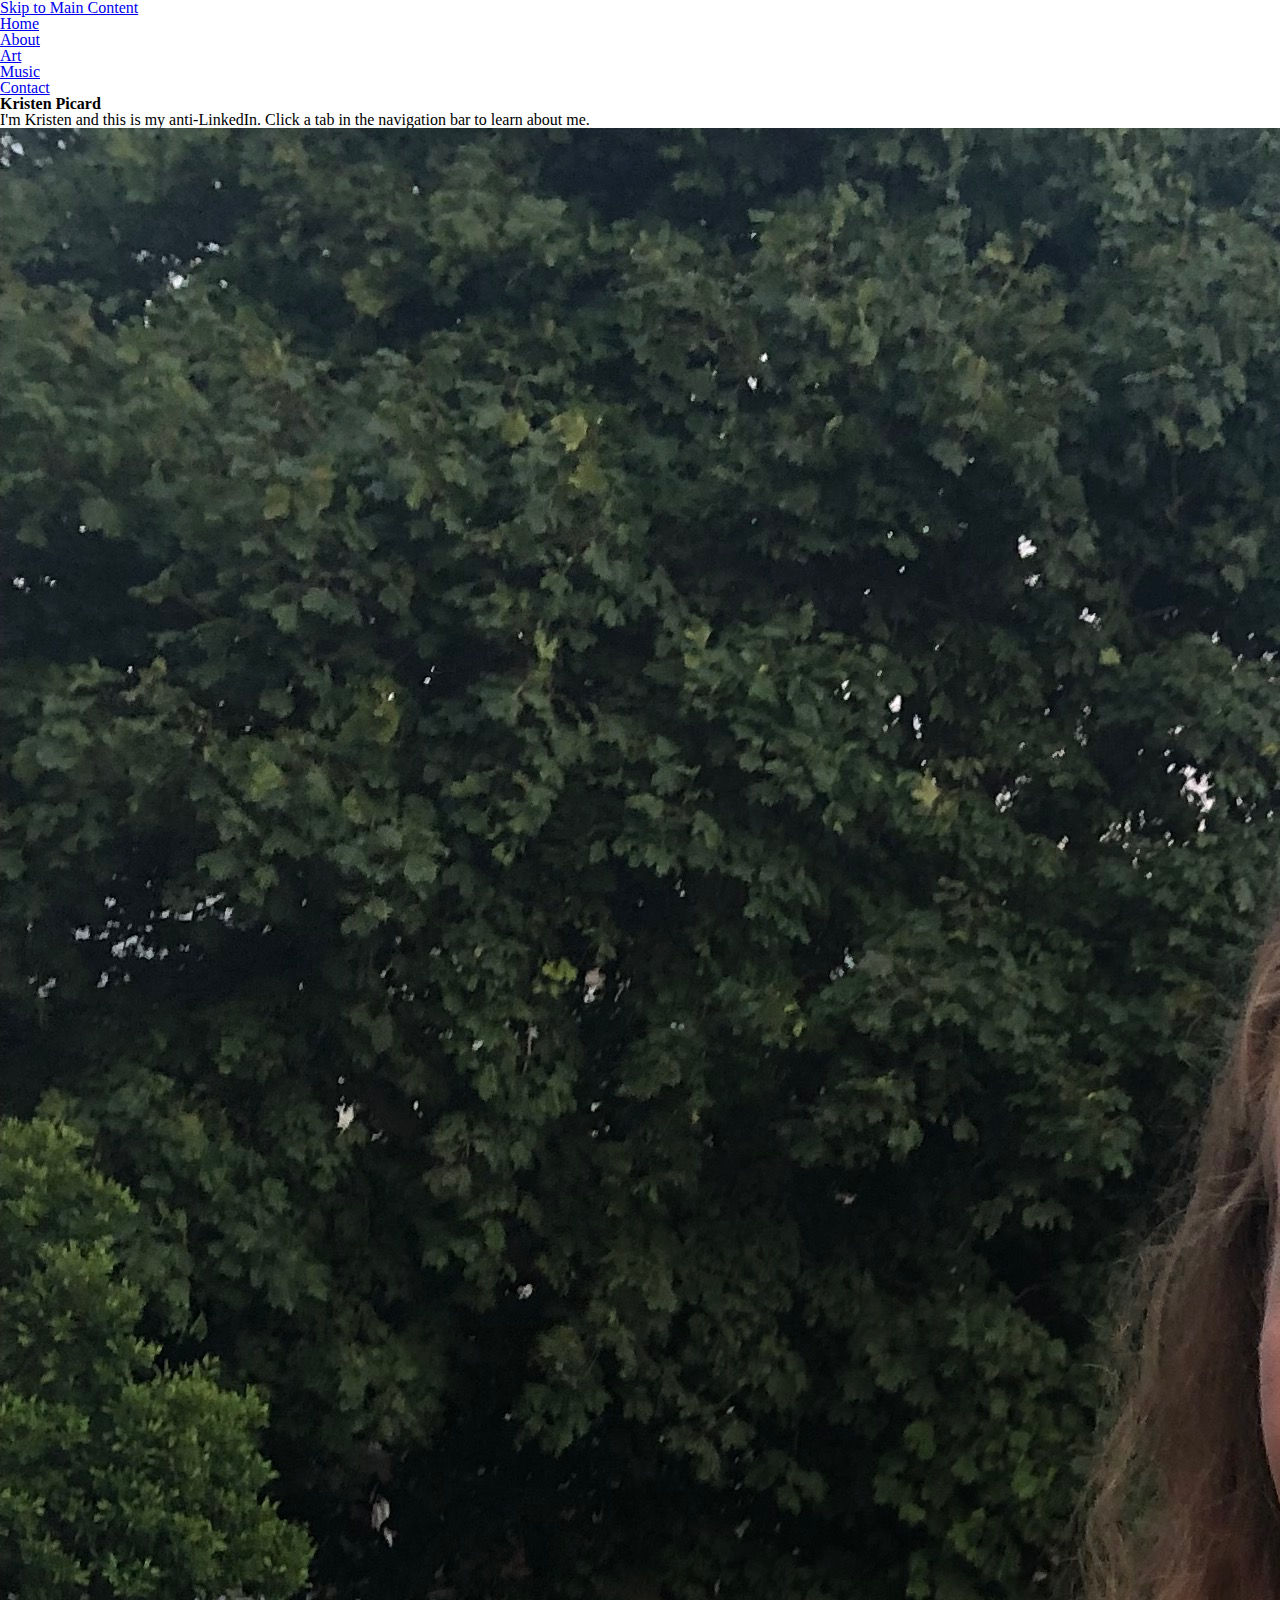
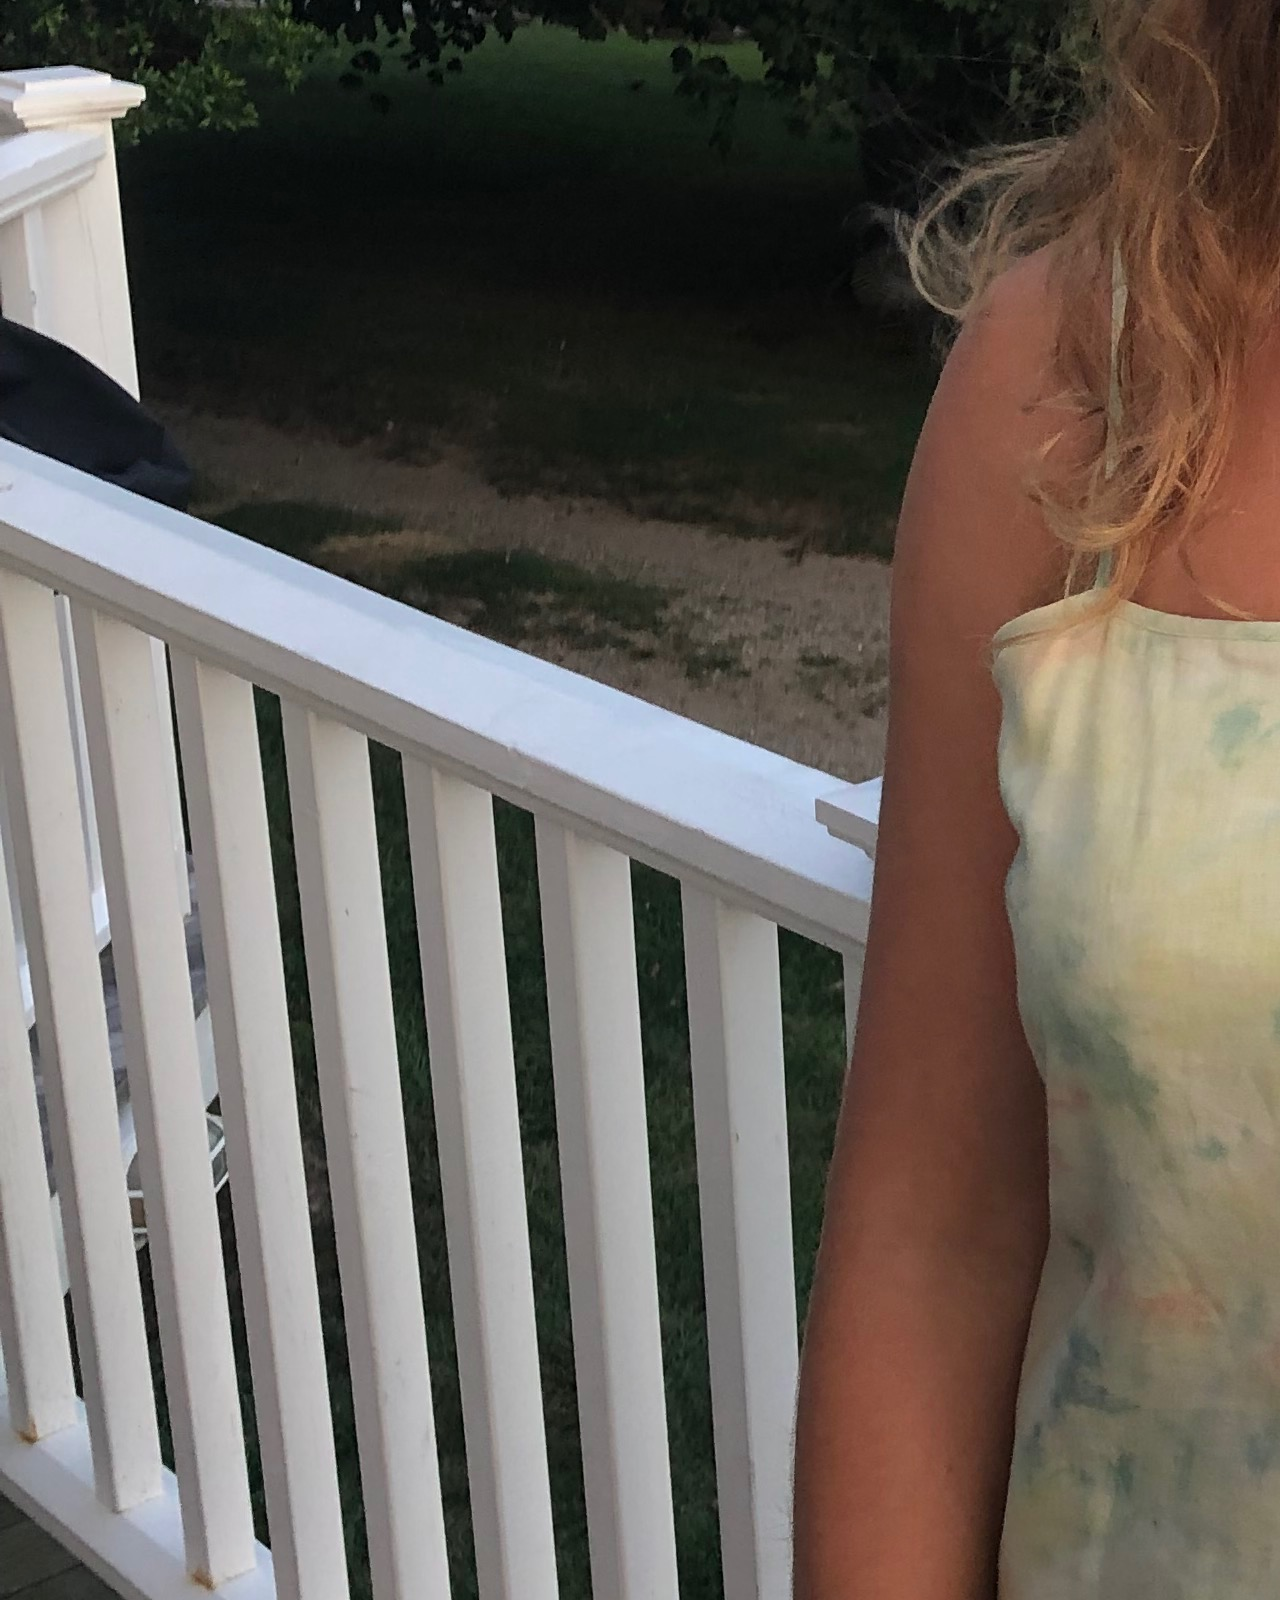
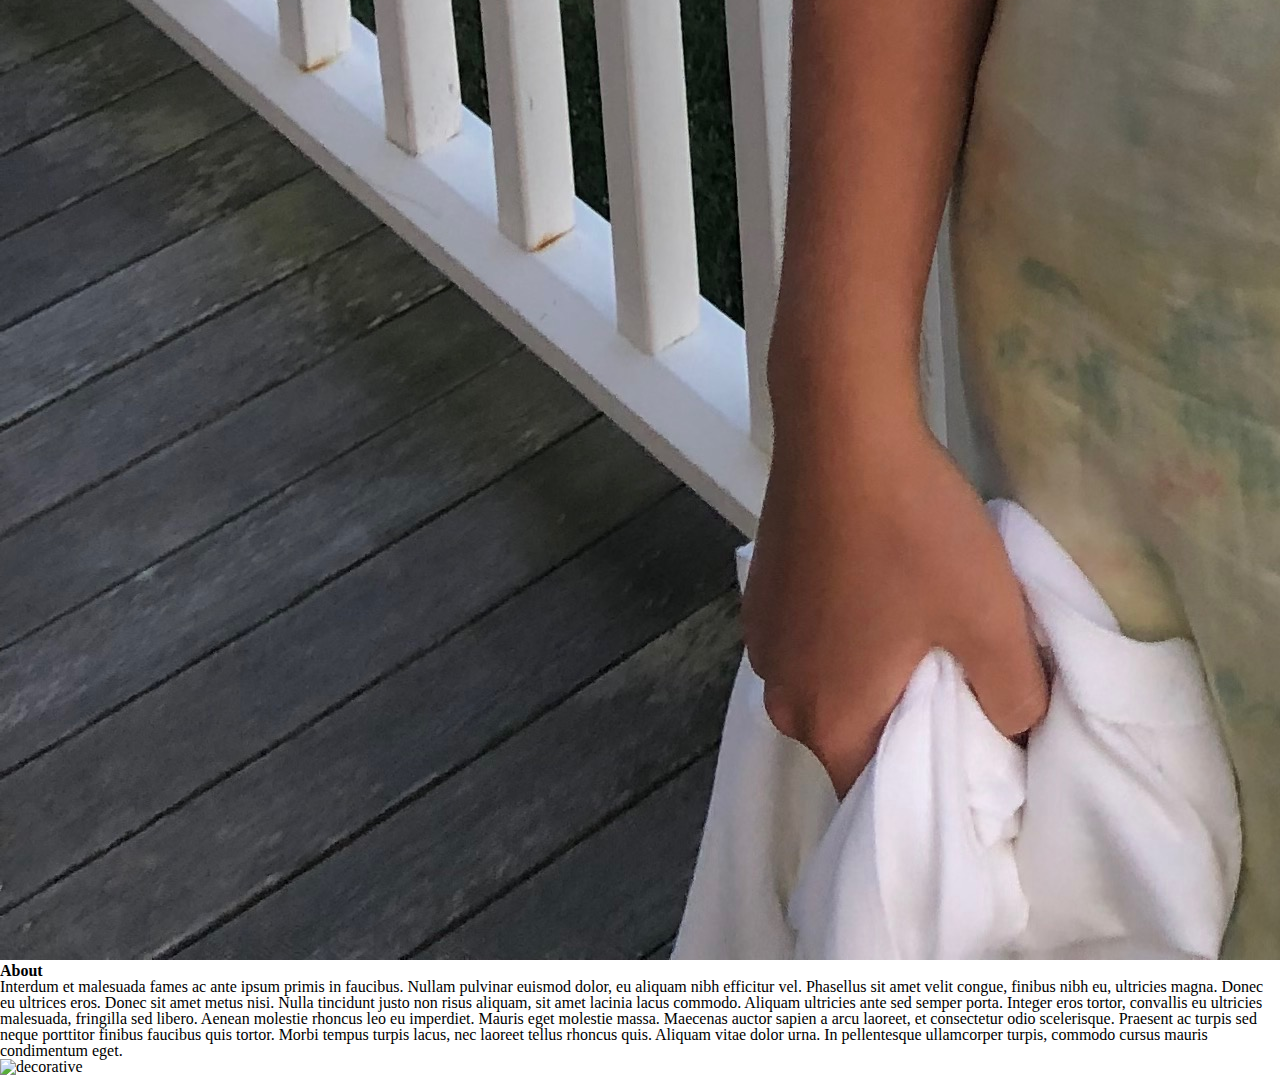
==== index.html @ 1fe2ee9d "Portfolio Check #2" ====
<!DOCTYPE html>
<html lang="en" dir="ltr">
  <head>
    <meta charset="utf-8">
    <meta name="viewport" content="width=device-width, initial-scale=1.0">
    <link rel="stylesheet" type="text/css" href="css/html5reset.css">
    <link rel="stylesheet" type="text/css" href="css/style.css">
    <title>Kristen Picard.</title>
  </head>
  <body>
    <div class="skip"><a href="#main">Skip to Main Content</a></div>
    <div class="container">
    <div class="nav">
      <nav>
        <ul>
          <li><a href="index.html">Home</a></li>
          <li><a href="about.html">About</a></li>
          <li><a href="art.html">Art</a></li>
          <li><a href="music.html">Music</a></li>
          <li><a href="contact.html">Contact</a></li>
        </ul>
      </nav>
    </div>
    <header id="main">
    <h1>Kristen Picard</h1>
    <p>I'm Kristen and this is my anti-LinkedIn. Click a tab in the navigation bar to learn about me. </p>
    </header>
    <div class="profpic">
      <img src="images/profpic.jpeg" alt="Portrait of Kristen"/>
    </div>
    <div class="about text-block">
      <a name="about"></a>
      <h2>About</h2>
      <p>Interdum et malesuada fames ac ante ipsum primis in faucibus. Nullam pulvinar euismod dolor, eu aliquam nibh efficitur vel. Phasellus sit amet velit congue, finibus nibh eu, ultricies magna. Donec eu ultrices eros. Donec sit amet metus nisi. Nulla tincidunt justo non risus aliquam, sit amet lacinia lacus commodo. Aliquam ultricies ante sed semper porta. Integer eros tortor, convallis eu ultricies malesuada, fringilla sed libero. Aenean molestie rhoncus leo eu imperdiet. Mauris eget molestie massa. Maecenas auctor sapien a arcu laoreet, et consectetur odio scelerisque. Praesent ac turpis sed neque porttitor finibus faucibus quis tortor. Morbi tempus turpis lacus, nec laoreet tellus rhoncus quis. Aliquam vitae dolor urna. In pellentesque ullamcorper turpis, commodo cursus mauris condimentum eget.</p>
    </div>
    <div class="method-image">
      <img src="images/method.jpg" alt="decorative"/>
    </div>
    </div>
  </body>
</html>
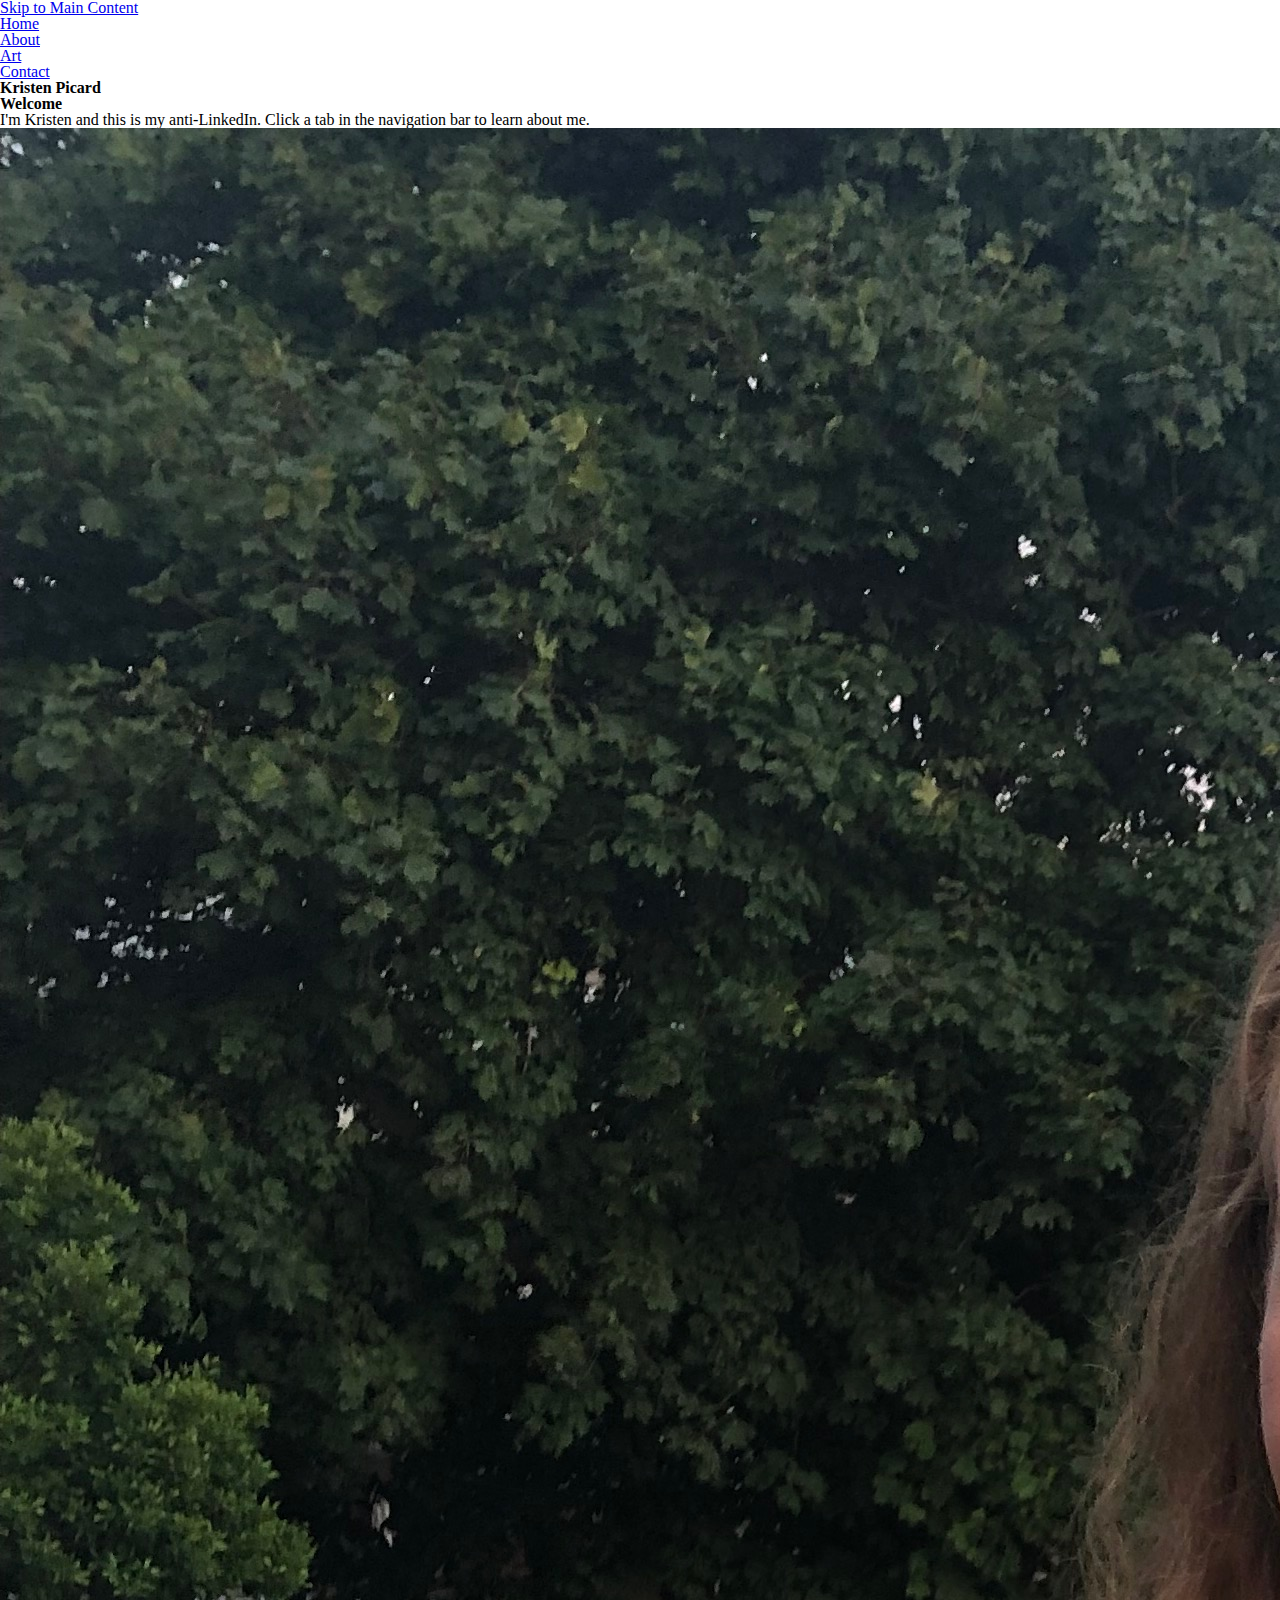
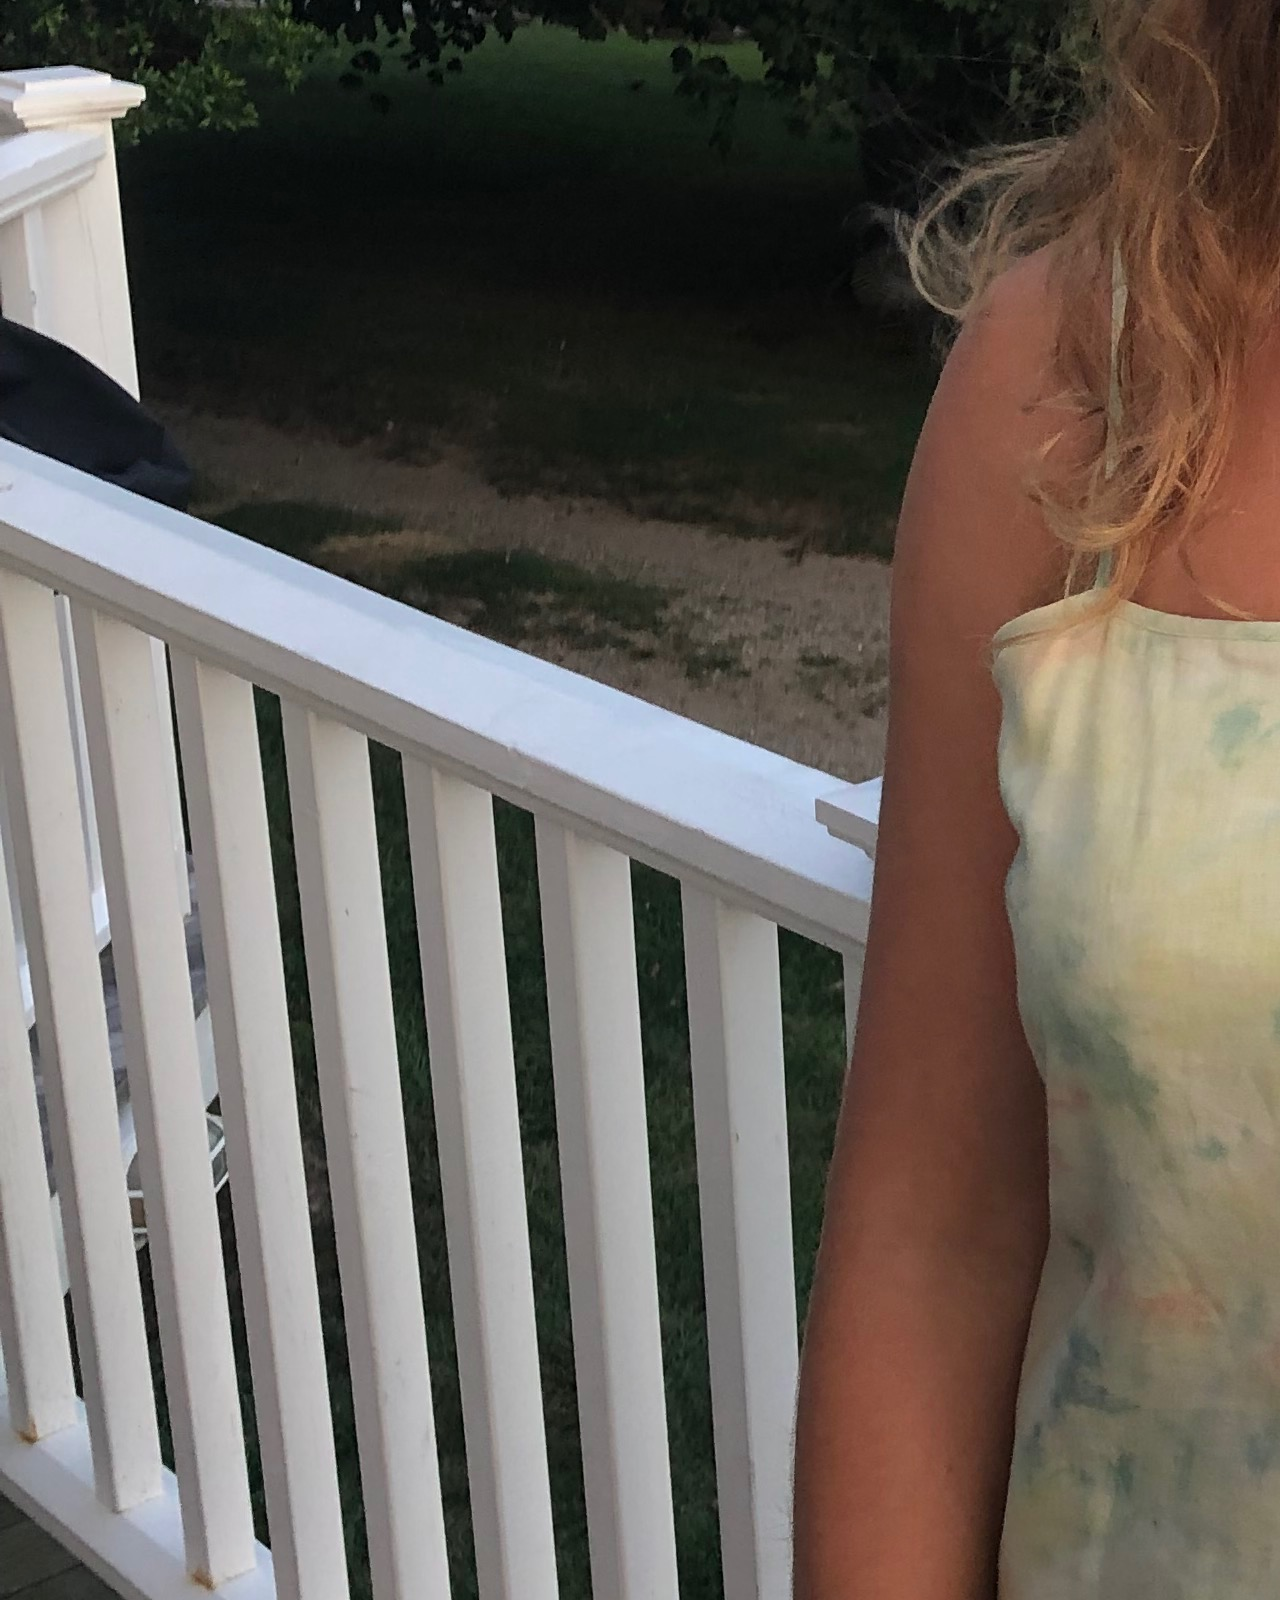
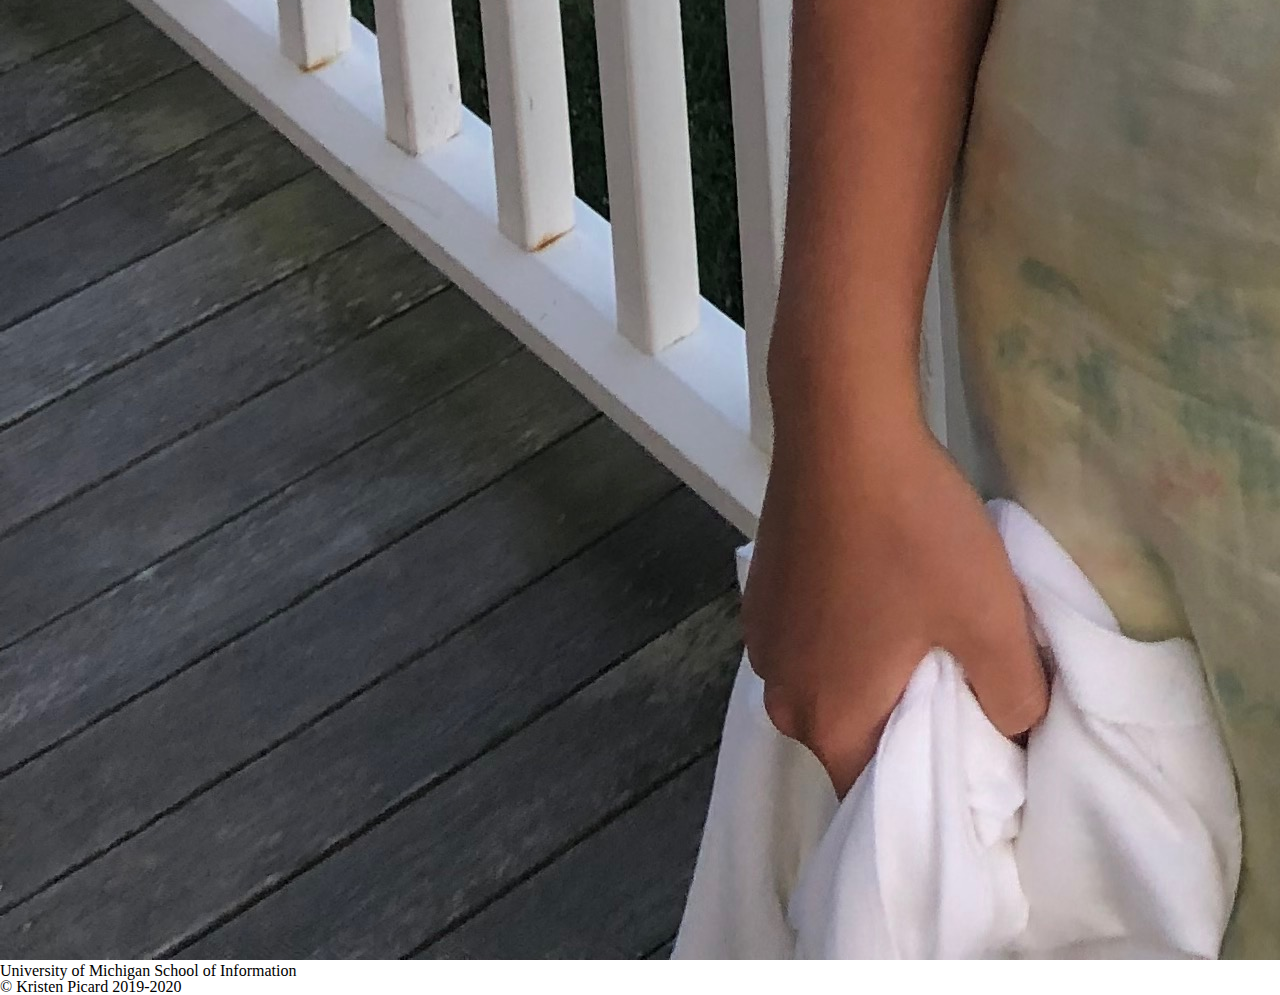
==== commit 3d0edf17: "these are the pages" ====
--- a/index.html
+++ b/index.html
@@ -5,6 +5,7 @@
     <meta name="viewport" content="width=device-width, initial-scale=1.0">
     <link rel="stylesheet" type="text/css" href="css/html5reset.css">
     <link rel="stylesheet" type="text/css" href="css/style.css">
+    <link rel="stylesheet" href="https://fonts.googleapis.com/css?family=Oswald&display=swap" >
     <title>Kristen Picard.</title>
   </head>
   <body>
@@ -12,31 +13,31 @@
     <div class="container">
     <div class="nav">
       <nav>
-        <ul>
-          <li><a href="index.html">Home</a></li>
+        <ul class='nav-links'>
+          <li><a href="index.html" class='active-page'>Home</a></li>
           <li><a href="about.html">About</a></li>
           <li><a href="art.html">Art</a></li>
-          <li><a href="music.html">Music</a></li>
           <li><a href="contact.html">Contact</a></li>
         </ul>
       </nav>
     </div>
     <header id="main">
     <h1>Kristen Picard</h1>
-    <p>I'm Kristen and this is my anti-LinkedIn. Click a tab in the navigation bar to learn about me. </p>
     </header>
-    <div class="profpic">
-      <img src="images/profpic.jpeg" alt="Portrait of Kristen"/>
+    <div class="text-block">
+      <a name="about"></a>
+      <h2>Welcome</h2>
+      <p>I'm Kristen and this is my anti-LinkedIn. Click a tab in the navigation bar to learn about me. </p>
     </div>
-    <div class="about text-block">
-      <a name="about"></a>
-      <h2>About</h2>
-      <p>Interdum et malesuada fames ac ante ipsum primis in faucibus. Nullam pulvinar euismod dolor, eu aliquam nibh efficitur vel. Phasellus sit amet velit congue, finibus nibh eu, ultricies magna. Donec eu ultrices eros. Donec sit amet metus nisi. Nulla tincidunt justo non risus aliquam, sit amet lacinia lacus commodo. Aliquam ultricies ante sed semper porta. Integer eros tortor, convallis eu ultricies malesuada, fringilla sed libero. Aenean molestie rhoncus leo eu imperdiet. Mauris eget molestie massa. Maecenas auctor sapien a arcu laoreet, et consectetur odio scelerisque. Praesent ac turpis sed neque porttitor finibus faucibus quis tortor. Morbi tempus turpis lacus, nec laoreet tellus rhoncus quis. Aliquam vitae dolor urna. In pellentesque ullamcorper turpis, commodo cursus mauris condimentum eget.</p>
+    <a name="gallery"></a>
+      <div class="gallery">
+        <img id="profpic" src="images/profpic.jpeg" alt="Portrait of Kristen." />
+      </div>
     </div>
-    <div class="method-image">
-      <img src="images/method.jpg" alt="decorative"/>
-    </div>
-    </div>
+    <footer>
+      <p>University of Michigan School of Information <br/>
+        &copy; Kristen Picard 2019-2020</p>
+    </footer>
   </body>
 </html>
 
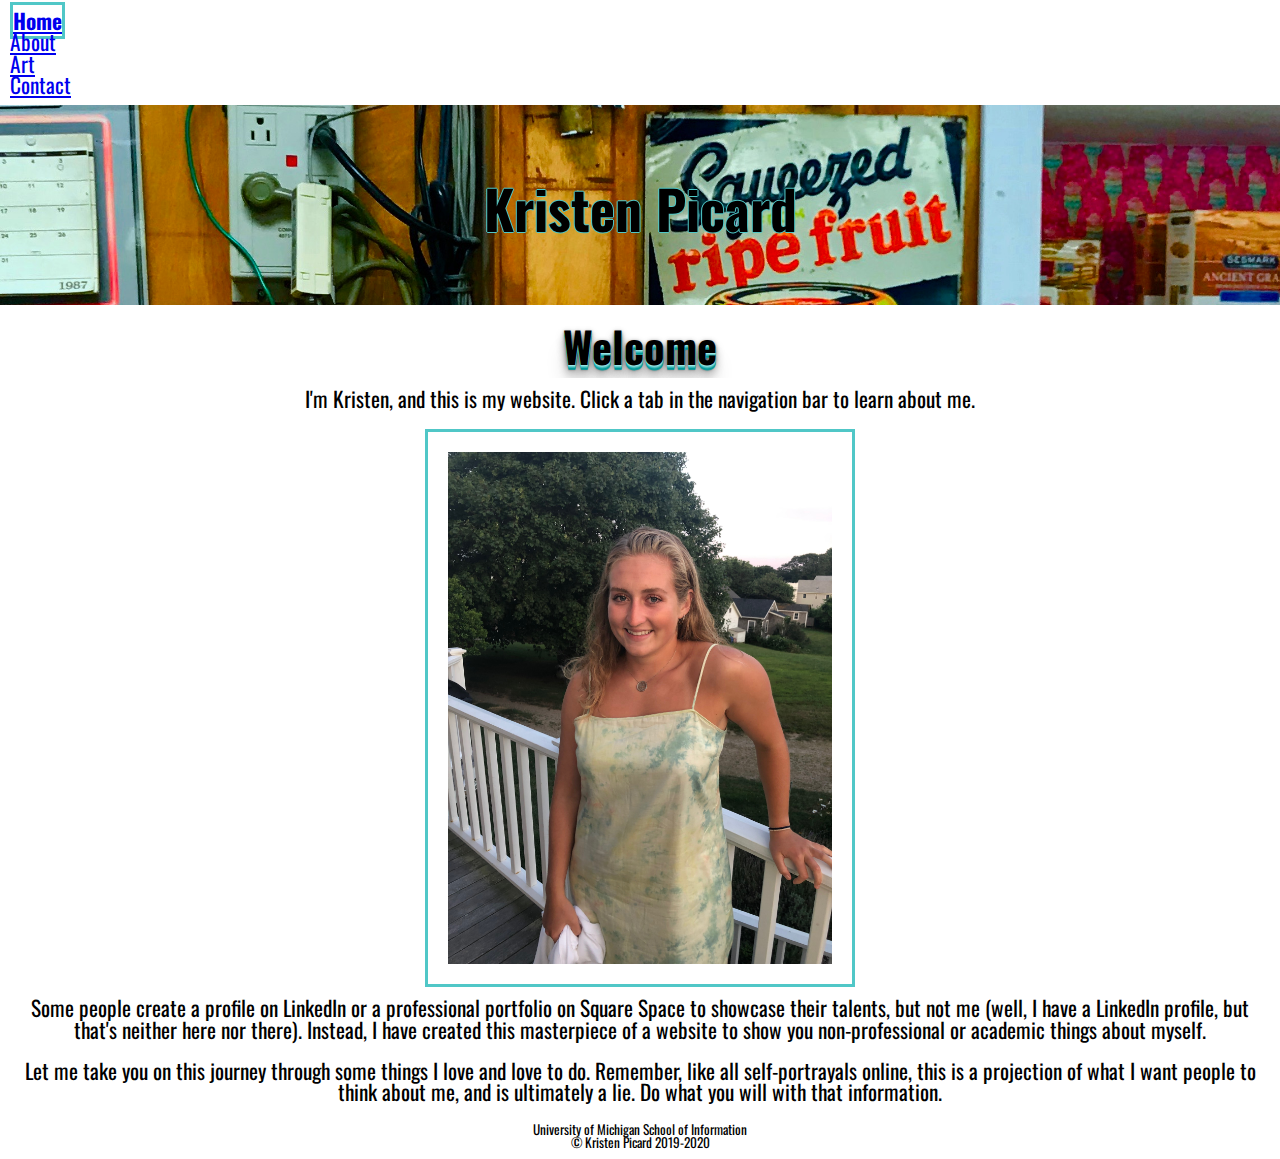
==== commit cdecbb07: "if pass w3 this is last commit" ====
--- a/index.html
+++ b/index.html
@@ -7,6 +7,15 @@
     <link rel="stylesheet" type="text/css" href="css/style.css">
     <link rel="stylesheet" href="https://fonts.googleapis.com/css?family=Oswald&display=swap" >
     <title>Kristen Picard.</title>
+    <!-- Global site tag (gtag.js) - Google Analytics -->
+    <script async src="https://www.googletagmanager.com/gtag/js?id=UA-151967409-1"></script>
+    <script>
+      window.dataLayer = window.dataLayer || [];
+      function gtag(){dataLayer.push(arguments);}
+      gtag('js', new Date());
+
+      gtag('config', 'UA-151967409-1');
+    </script>
   </head>
   <body>
     <div class="skip"><a href="#main">Skip to Main Content</a></div>
@@ -22,18 +31,24 @@
       </nav>
     </div>
     <header id="main">
-    <h1>Kristen Picard</h1>
+      <h1>Kristen Picard</h1>
     </header>
     <div class="text-block">
       <a name="about"></a>
-      <h2>Welcome</h2>
-      <p>I'm Kristen and this is my anti-LinkedIn. Click a tab in the navigation bar to learn about me. </p>
+      <h2 id = 'typewriter'>Welcome</h2>
+      <p>I'm Kristen, and this is my website. Click a tab in the navigation bar to learn about me. </p>
     </div>
     <a name="gallery"></a>
       <div class="gallery">
         <img id="profpic" src="images/profpic.jpeg" alt="Portrait of Kristen." />
-      </div>
     </div>
+    <div> 
+      <p>Some people create a profile on LinkedIn or a professional portfolio on Square Space to showcase their talents, but not me (well, I have a LinkedIn profile, but that's neither here nor there). Instead, I have created this masterpiece of a website to show you non-professional or academic things about myself.
+      </p>
+    </div>
+      <p>Let me take you on this journey through some things I love and love to do. Remember, like all self-portrayals online, this is a projection of what I want people to think about me, and is ultimately a lie. Do what you will with that information. </p>
+    </div>
+
     <footer>
       <p>University of Michigan School of Information <br/>
         &copy; Kristen Picard 2019-2020</p>
--- a/css/style.css
+++ b/css/style.css
@@ -0,0 +1,541 @@
+body{
+    font-family: 'Oswald', sans-serif;
+    margin: 0;
+    padding: 0;
+    font-size: 16pt;
+  }
+
+header{
+    background-attachment: fixed;
+    background-image: url(../images/washtenaw.jpeg);  
+    background-position: center; 
+    background-repeat: no-repeat;
+    background-size: cover;
+    height: 200px;     
+}
+h1{
+    font-size: 2.5em;
+    text-align: center;
+    line-height: 2;
+    padding-top: 50px;
+    text-shadow: -1px 0 #50C7C7, 0 1px #50C7C7, 1px 0 #50C7C7, 0 -1px #50C7C7;
+    overflow: hidden;
+    white-space: nowrap;
+    margin: 0 auto;
+    animation:
+        typing 3.5s steps(40, end),
+}
+
+  
+  h2{
+    font-size: 2em;
+    text-align: center;
+    padding: 10px;
+    /* color: #CCFFFF; */
+    color: black;
+    font-weight: bold;
+    text-shadow: 
+      0 1px 0 #99E5E5, 
+      0 2px 0 #66CCCC, 
+      0 3px 0 #33B2B2, 
+      0 4px 0 #009999, 
+      0 5px 0 #199999, 
+      0 6px 1px rgba(0,0,0,.1), 
+      0 0 5px rgba(0,0,0,.1), 
+      0 1px 3px rgba(0,0,0,.3), 
+      0 3px 5px rgba(0,0,0,.2), 
+      0 5px 10px rgba(0,0,0,.25), 
+      0 10px 10px rgba(0,0,0,.2), 
+      0 20px 20px rgba(0,0,0,.15);
+  }
+  #typewriter{
+    overflow: hidden; /* Ensures the content is not revealed until the animation */
+    white-space: nowrap; /* Keeps the content on a single line */
+    margin: 0 auto; /* Gives that scrolling effect as the typing happens */
+    animation: 
+      typing 5s steps(40, end),
+      blink-caret .75s step-end infinite;
+  }
+  
+  /* The typing effect */
+  @keyframes typing {
+    from { width: 0 }
+    to { width: 100% }
+  }
+  
+  
+  p {
+    padding: 10px;
+    text-align: center;
+  }
+  
+  footer{
+      justify-content: center;
+      font-size: 10pt;
+      
+  }
+
+  .skipcont a{
+    background: white;
+    left: 0;
+    padding: 6px;
+    position: absolute;
+    top: -40px;
+    -webkit-transition: top 1s ease-out;
+    transition: top 1s ease-out;
+    z-index: 1;
+  }
+
+  nav{
+    font-family: 'Oswald', sans-serif;
+    overflow: hidden;
+    list-style-type: none;
+    top: 0; 
+    padding: 10px;
+  }
+
+  nav li{
+    display: block;
+    padding-right: 20px;
+  }
+
+  .nav ul li a.active-page{
+      border-style: solid;
+      border-color: #50C7C7;
+      font-weight: bold;
+
+      
+  }
+
+  /* .nav a:hover, a:focus{
+    color: #50C7C7;
+    text-decoration: underline;
+    -webkit-text-decoration-style: dotted;
+            text-decoration-style: dotted;
+  } */
+
+  .skip a {
+    background: white;
+    left: 0;
+    padding: 6px;
+    position: absolute; /*Your code here - position relative to the parent */;
+    top: -40px; /*Your code here - place 40px higher */;
+    -webkit-transition: top 1s ease-out;
+    transition: top 1s ease-out;
+    z-index: 1;
+  }
+
+  .text-block{
+      text-align: center;
+      margin: 10px;
+  }
+
+  .skip a:focus{ 
+    position: absolute;
+    top: 0px;
+  }
+
+
+  
+
+
+  @media screen and (max-width: 414px){
+    nav li{
+        display: inline;
+        padding-right: 20px;
+    }
+
+    #profpic{
+        max-width: 60%;
+        padding: 20px;
+    }
+    #bighouse{
+        max-width: 80%;
+        padding: 20px;
+    }
+    #dock{
+        max-width: 80%;
+        padding: 20px;
+    }
+    #hike{
+        max-width: 80%;
+        padding: 20px;
+    }
+    #start{
+        max-width: 80%;
+        padding: 20px;
+    }
+    #taking-stern{
+        max-width: 80%;
+        padding: 20px;
+    }
+    #gybe{
+        max-width: 80%;
+        padding: 20px;
+    }
+    #double-trouble{
+        max-width: 80%;
+        padding: 20px;
+    }
+    #lobsters{
+        max-width: 80%;
+        padding: 20px;
+    }
+    #marker-portrait{
+        max-width: 80%;
+        padding: 20px;
+    }
+    #mural{
+        max-width: 80%;
+        padding: 20px;
+    }
+    #oifa{
+        max-width: 80%;
+        padding: 20px;
+    }
+    #orange-cow{
+        max-width: 80%;
+        padding: 20px;
+    }
+    #pen-cow{
+        max-width: 80%;
+        padding: 20px;
+    }
+    #still-life{
+        max-width: 80%;
+        padding: 20px;
+    }
+    #courtney{
+        max-width: 80%;
+        padding: 20px;
+    }
+    #washtenaw{
+        max-width: 80%;
+        padding: 20px;
+    }
+    .gallery{
+        display: flex;
+        flex-direction: column;
+        justify-content: center;
+        align-content: center;
+        align-items: center;
+        margin: auto;
+    }
+  }
+
+  @media screen and (min-width: 415px) and (max-width: 768px){
+    nav li{
+        display: inline;
+        padding-right: 20px;
+    }
+    #profpic{
+        max-width: 35%;
+        padding: 20px;
+    }
+    #bighouse{
+        max-width: 40%;
+        padding: 20px;
+    }
+    #dock{
+        max-width: 40%;
+        padding: 20px;
+
+    }
+    #hike{
+        max-width: 40%;
+        padding: 20px;
+
+    }
+    #start{
+        max-width: 40%;
+        padding: 20px;
+
+    }
+    #taking-stern{
+        max-width: 40%;
+        padding: 20px;
+
+    }
+    #gybe{
+        max-width: 40%;
+        padding: 20px;
+
+    }
+    #double-trouble{
+        max-width: 40%;
+        padding: 20px;
+
+    }
+    #lobsters{
+        max-width: 40%;
+        padding: 20px;
+
+    }
+    #marker-portrait{
+        max-width: 40%;
+        padding: 20px;
+
+    }
+    #mural{
+        max-width: 40%;
+        padding: 20px;
+
+    }
+    #oifa{
+        max-width: 40%;
+        padding: 20px;
+ 
+    }
+    #orange-cow{
+        max-width: 40%;
+        padding: 20px;
+    }
+
+    #pen-cow{
+        max-width: 40%;
+        padding: 20px;
+
+    }
+    #still-life{
+        max-width: 40%;
+        padding: 20px;
+
+    }
+    #courtney{
+        max-width: 40%;
+        padding: 20px;
+
+    }
+    #washtenaw{
+        max-width: 30%;
+        padding: 20px;
+    }
+    .gallery{
+        display: flex;
+        flex-direction: row;
+        flex-wrap: wrap;
+        align-items: center;
+        justify-content: center;
+
+    }
+
+  }
+
+  @media screen and (min-width: 769px){
+    #profpic{
+        max-width: 30%;
+        padding: 20px;
+        border: solid;
+        border-color: #50C7C7; 
+    }
+    #bighouse{
+        max-width: 25%;
+        padding: 15px;
+        margin: 5px;
+        border: solid;
+        border-color: #50C7C7;
+    }
+    #dock{
+        max-width: 25%;
+        padding: 15px;
+        margin: 5px;
+        border: solid;
+        border-color: #50C7C7;
+
+    }
+    #hike{
+        max-width: 25%;
+        padding: 15px;
+        margin: 5px;
+        border: solid;
+        border-color: #50C7C7;
+
+    }
+    #start{
+        max-width: 25%;
+        padding: 15px;
+        margin: 5px;
+        border: solid;
+        border-color: #50C7C7;
+
+    }
+    #taking-stern{
+        max-width: 25%;
+        padding: 15px;
+        margin: 5px;
+        border: solid;
+        border-color: #50C7C7;
+
+    }
+    #gybe{
+        max-width: 25%;
+        padding: 15px;
+        margin: 5px;
+        border: solid;
+        border-color: #50C7C7;
+
+    }
+    #double-trouble{
+        max-width: 25%;
+        padding: 15px;
+        margin: 5px;
+        border: solid;
+        border-color: #50C7C7;
+
+    }
+    #lobsters{
+        max-width: 25%;
+        padding: 15px;
+        margin: 5px;
+        border: solid;
+        border-color: #50C7C7;
+
+    }
+    #marker-portrait{
+        max-width: 25%;
+        padding: 15px;
+        margin: 5px;
+        border: solid;
+        border-color: #50C7C7;
+
+    }
+    #mural{
+        max-width: 25%;
+        padding: 15px;
+        margin: 5px;
+        border: solid;
+        border-color: #50C7C7;
+
+    }
+    #oifa{
+        max-width: 40%;
+        padding: 15px;
+        margin: 5px;
+        border: solid;
+        border-color: #50C7C7;
+ 
+    }
+    #orange-cow{
+        max-width: 25%;
+        padding: 15px;
+        margin: 5px;
+        border: solid;
+        border-color: #50C7C7;
+    }
+
+    #pen-cow{
+        max-width: 25%;
+        padding: 15px;
+        margin: 5px;
+        border: solid;
+        border-color: #50C7C7;
+
+    }
+    #still-life{
+        max-width: 25%;
+        padding: 15px;
+        margin: 5px;
+        border: solid;
+        border-color: #50C7C7;
+
+    }
+    #courtney{
+        max-width: 25%;
+        padding: 15px;
+        margin: 5px;
+        border: solid;
+        border-color: #50C7C7;
+
+    }
+    #washtenaw{
+        max-width: 30%;
+        padding: 20px;
+        margin: 5px;
+        border: solid;
+        border-color: #50C7C7;
+    }
+    .gallery{
+        display: flex;
+        flex-direction: row;
+        flex-wrap: wrap;
+        align-items: center;
+        justify-content: center;
+    }
+
+    .gallery img[src="images/bighouse.jpeg"]:hover{
+        opacity: 0.3;
+    }
+    .gallery img[src="images/dock.jpg"]:hover{
+        opacity: 0.3;
+    }
+    .gallery img[src="images/hike.jpg"]:hover{
+        opacity: 0.3;
+    }
+    .gallery img[src="images/start.jpg"]:hover{
+        opacity: 0.3;
+    }
+    .gallery img[src="images/taking-stern.jpg"]:hover{
+        opacity: 0.3;
+    }
+    .gallery img[src="images/gybe.jpg"]:hover{
+        opacity: 0.3;
+    }
+    .gallery img[src="images/double-trouble.jpg"]:hover{
+        opacity: 0.3;
+    }
+    .gallery img[src="images/lobsters.jpg"]:hover{
+        opacity: 0.3;
+    }
+    .gallery img[src="images/marker-portrait.jpg"]:hover{
+        opacity: 0.3;
+    }
+    .gallery img[src="images/mural.jpg"]:hover{
+        opacity: 0.3;
+    }
+    .gallery img[src="images/oifa.jpg"]:hover{
+        opacity: 0.3;
+    }
+    .gallery img[src="images/orange-cow.jpg"]:hover{
+        opacity: 0.3;
+    }
+    .gallery img[src="images/pen-cow.jpg"]:hover{
+        opacity: 0.3;
+    }
+    .gallery img[src="images/courtney.jpg"]:hover{
+        opacity: 0.3;
+    }
+    .gallery img[src="images/still-life.jpg"]:hover{
+        opacity: 0.3;
+    }
+
+  }
+
+  @media screen and (prefers-reduced-motion: reduce){
+    html{
+        scroll-behavior: auto; /* Removes scroll animation */
+    }
+  
+    .skip a{
+      background: white;
+      left: 0;
+      padding: 6px;
+      position: absolute;
+      top: -40px;
+      -webkit-transition: none !important;/* Your code here - set to default setting */
+      transition: none !important;/* Your code here - set to default setting */
+      z-index: 1;
+    }
+  
+    .skip a:focus{
+      top:0;
+    }
+    #typewriter{
+        overflow: hidden; /* Ensures the content is not revealed until the animation */
+        white-space: nowrap; /* Keeps the content on a single line */
+        margin: 0 auto; /* Gives that scrolling effect as the typing happens */
+        animation: 
+          typing none,
+          blink-caret none;
+    }
+
+  }